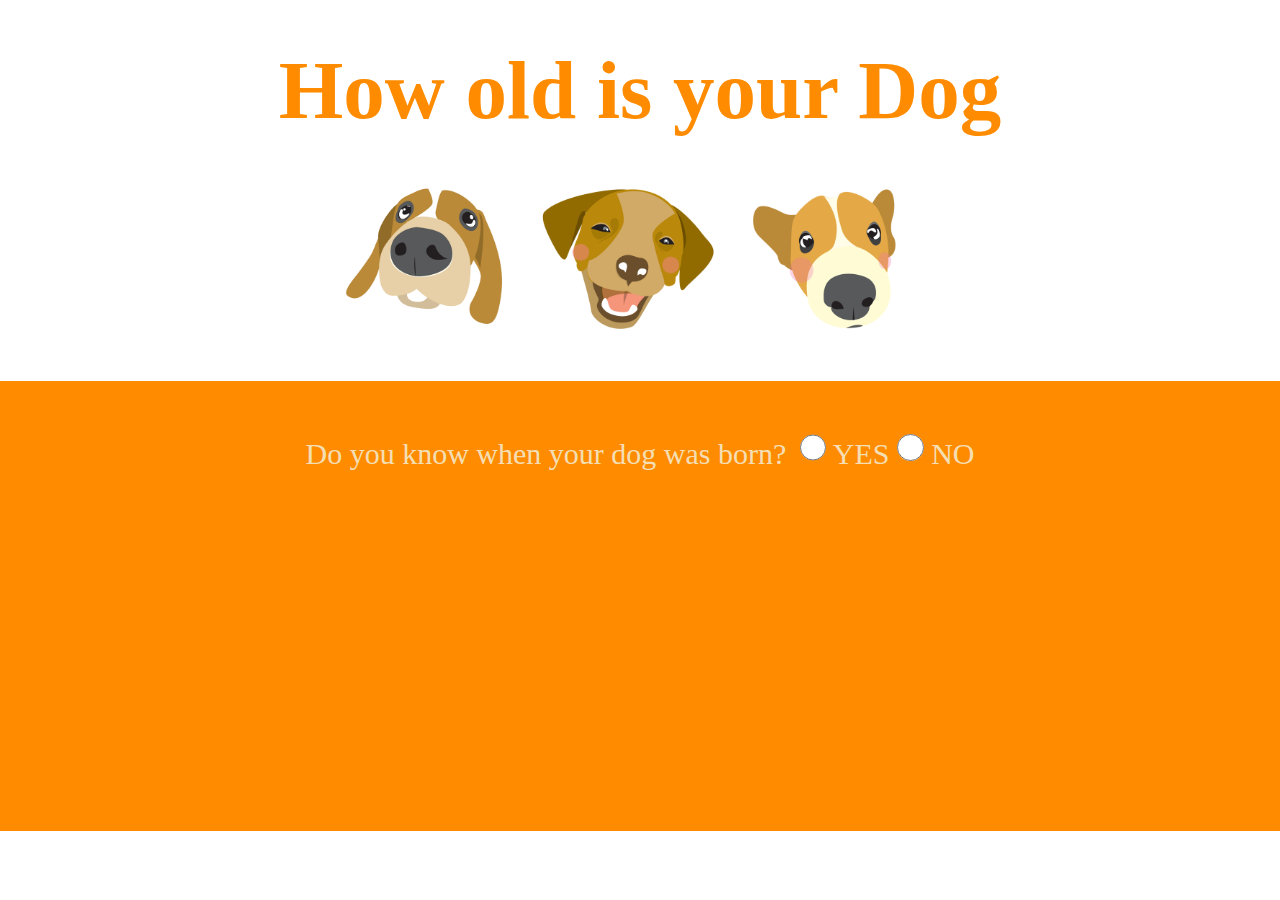
==== puppy.html @ 762f757a "uploaded items" ====
<!DOCTYPE html>
<html lang="en">
	<head>
	    <meta charset="UTF-8">
	    <title>Dog Age</title>
	    <link href="https://fonts.googleapis.com/css?family=Chewy|Sedgwick+Ave" rel="stylesheet">
	    <link rel="stylesheet" href="css/style.css">
	</head>
	<body>
		<div class="wrapper">
			
			<div class="container">
				<h1 class="title">How old is your Dog</h1>
				<div class="dog-imgs">
					<div class="dog-img1"><img src="imgs/dog-1.png" alt="First Doggy"></div>
					<div class="dog-img2"><img src="imgs/dog-2.png" alt="Second Doggy"></div>
					<div class="dog-img3"><img src="imgs/dog-3.png" alt="Third Doggy"></div>
				</div>
			</div>
			
			<div class="container-wide">
				<div class="container-small">
						<form id="ageQuestion">
							<p>
								<label>Do you know when your dog was born?</label>
								<input type="radio" name="answer" id="yes" value="yes"> YES
								<input type="radio" name="answer" id="no" value="no"> NO
							</p>
						</form>
					
					<form id="dogYearSection">
						<p>
							<label>Please Input Your Dog's Date Of Birth. <i>(Year Only)</i></label>
							<input type="number" name="dogYear" id="dogYear" max="2017" min="1897">
							<br>
<!-- 							<label>Select Dog Size</label> -->
<!--
							<select name="dogSize" id="dogSize">
							    <option value="small">20 Ibs. or Less</option>
							    <option value="medium">21 Ibs. to 51 Ibs.</option>
							    <option value="big">More than 50 Ibs.</option>
							</select>
-->
						</p>
						<button type="button" id="enterDogYear">Enter</button>
						<div id="ageDisplay"></div>
					</form>

					<form id="dogAgeSection">
						<p>
							<label>Please Input Dog's Age</label>
							<input type="number" name="dogAge" id="dogAge" max="16" min="1">
							<br>
<!-- 							<label>Select Dog Size</label> -->
<!--
							<select name="dogSize" id="dogSize">
							    <option value="small">20 Ibs. or Less</option>
							    <option value="medium">21 Ibs. to 51 Ibs.</option>
							    <option value="big">More than 50 Ibs.</option>
							</select>
-->
						</p>
						<button type="button" id="enterDogAge">Enter</button>
					</form>

				</div>
			</div> 
		</div>
		<script src="js/script.js"></script>
	</body>
</html>
---- css/style.css ----
/* =Prototype Style Sheet (empty commented stylesheet)
-----------------------------------------------------------------------------

version:   1.0
author:    Chuck Obaze
email:     obazechuck@gmail.com
website:   http://chuckobaze.com
-----------------------------------------------------------------------------*/
/* =Imports
-----------------------------------------------------------------------------*/
/* =Variables
-----------------------------------------------------------------------------*/
/* =Extensions and mixins
-----------------------------------------------------------------------------*/
/* line 23, /Users/chuckobazemac/Google Drive/chuck-pfive/puppy-calculator/sass/style.scss */
button#enterDogYear, #enterDogAge {
  font-family: 'Chewy', cursive;
  padding: 0.3em 1.2em 0.3em 1.2em;
  border-radius: 5px;
  background-color: red;
  border: none;
  color: white;
  font-size: 25px;
  margin: 0 auto;
  display: block;
}

/* line 35, /Users/chuckobazemac/Google Drive/chuck-pfive/puppy-calculator/sass/style.scss */
input[type=number], input[type=text], select#dogSize {
  border: solid 1px #f5deb3;
  box-shadow: inset 0.1em 0.1em 0.1em #f5deb3;
  -webkit-box-shadow: inset 0.1em 0.1em 0.1em #f5deb3;
  -moz-box-shadow: inset 0.1em 0.1em 0.1em #f5deb3;
  -ms-box-shadow: inset 0.1em 0.1em 0.1em #f5deb3;
}

/* line 43, /Users/chuckobazemac/Google Drive/chuck-pfive/puppy-calculator/sass/style.scss */
body {
  font-family: 'Chewy', cursive;
  font-size: 10px;
}

/* line 48, /Users/chuckobazemac/Google Drive/chuck-pfive/puppy-calculator/sass/style.scss */
* {
  margin: 0;
  padding: 0;
}

/* line 53, /Users/chuckobazemac/Google Drive/chuck-pfive/puppy-calculator/sass/style.scss */
p {
  font-size: 3em;
  text-align: center;
  color: #f5deb3;
}

/* line 59, /Users/chuckobazemac/Google Drive/chuck-pfive/puppy-calculator/sass/style.scss */
input[type=number], input[type=text] {
  font-size: 1em;
  text-align: center;
  font-family: 'Chewy', cursive;
  color: #FF8C00;
  border-radius: 0.25em;
}

@font-face {
  font-family: funhouse;
  src: url(fonts/funhouse-webfont.woff) format("woff");
  src: url(fonts/funhouse-webfont.woff2) format("woff2");
}

/* line 74, /Users/chuckobazemac/Google Drive/chuck-pfive/puppy-calculator/sass/style.scss */
div.wrapper {
  height: auto;
}

/* line 78, /Users/chuckobazemac/Google Drive/chuck-pfive/puppy-calculator/sass/style.scss */
div.container {
  width: 100em;
  margin: 0 auto;
}

/* line 83, /Users/chuckobazemac/Google Drive/chuck-pfive/puppy-calculator/sass/style.scss */
h1.title {
  font-family: funhouse, serif;
  font-size: 8.3em;
  color: #FF8C00;
  text-align: center;
  margin: 0.5em 0 0.5em 0;
}

/* line 91, /Users/chuckobazemac/Google Drive/chuck-pfive/puppy-calculator/sass/style.scss */
div.dog-imgs {
  margin: 0 auto;
  width: 61em;
  margin-bottom: 4em;
}

/* line 97, /Users/chuckobazemac/Google Drive/chuck-pfive/puppy-calculator/sass/style.scss */
div.dog-img1,
div.dog-img2,
div.dog-img3 {
  width: 20em;
  display: inline-block;
}

/* line 103, /Users/chuckobazemac/Google Drive/chuck-pfive/puppy-calculator/sass/style.scss */
div.dog-img1 img,
div.dog-img2 img,
div.dog-img3 img {
  width: 18em;
}

/* line 108, /Users/chuckobazemac/Google Drive/chuck-pfive/puppy-calculator/sass/style.scss */
div.container-wide {
  background-color: #FF8C00;
  height: 45em;
}

/* line 113, /Users/chuckobazemac/Google Drive/chuck-pfive/puppy-calculator/sass/style.scss */
div.container-small {
  width: 100em;
  margin: 0 auto;
  height: 45em;
}

/* line 120, /Users/chuckobazemac/Google Drive/chuck-pfive/puppy-calculator/sass/style.scss */
form#ageQuestion {
  padding-top: 5em;
  box-sizing: border-box;
}

/* line 127, /Users/chuckobazemac/Google Drive/chuck-pfive/puppy-calculator/sass/style.scss */
form#ageQuestion p label {
  margin-right: 0.2em;
}

/* line 133, /Users/chuckobazemac/Google Drive/chuck-pfive/puppy-calculator/sass/style.scss */
input#yes, input#no {
  height: 2.5em;
  width: 2em;
}

/* line 138, /Users/chuckobazemac/Google Drive/chuck-pfive/puppy-calculator/sass/style.scss */
#dogYearSection, form#dogAgeSection {
  display: none;
}

/* line 142, /Users/chuckobazemac/Google Drive/chuck-pfive/puppy-calculator/sass/style.scss */
#dogYearSection p, form#dogAgeSection p {
  margin-bottom: 1.5em;
}

/* line 145, /Users/chuckobazemac/Google Drive/chuck-pfive/puppy-calculator/sass/style.scss */
#dogYearSection p label, form#dogAgeSection p label {
  margin-right: 0.5em;
}

/* line 151, /Users/chuckobazemac/Google Drive/chuck-pfive/puppy-calculator/sass/style.scss */
select#dogSize {
  width: 7.5em;
  font-family: 'Chewy', cursive;
  font-size: 0.8em;
  color: #FF8C00;
  margin-top: 2em;
  border-radius: 0.25em;
}

/* line 161, /Users/chuckobazemac/Google Drive/chuck-pfive/puppy-calculator/sass/style.scss */
button#enterDogYear {
  margin-top: 1em;
  cursor: hand;
}

/* line 167, /Users/chuckobazemac/Google Drive/chuck-pfive/puppy-calculator/sass/style.scss */
input#dogYear {
  width: 6em;
  height: 2em;
  margin-top: 1em;
}

/* line 173, /Users/chuckobazemac/Google Drive/chuck-pfive/puppy-calculator/sass/style.scss */
div#ageDisplay {
  text-align: center;
  font-family: 'Chewy', cursive;
  font-size: 3em;
  margin: 1em 0 1em 0;
  color: #f5deb3;
}

/* line 181, /Users/chuckobazemac/Google Drive/chuck-pfive/puppy-calculator/sass/style.scss */
input#dogAge {
  width: 6em;
  height: 2em;
}

/* line 186, /Users/chuckobazemac/Google Drive/chuck-pfive/puppy-calculator/sass/style.scss */
#enterDogAge {
  cursor: hand;
}

/*# sourceMappingURL=../css/style.map */
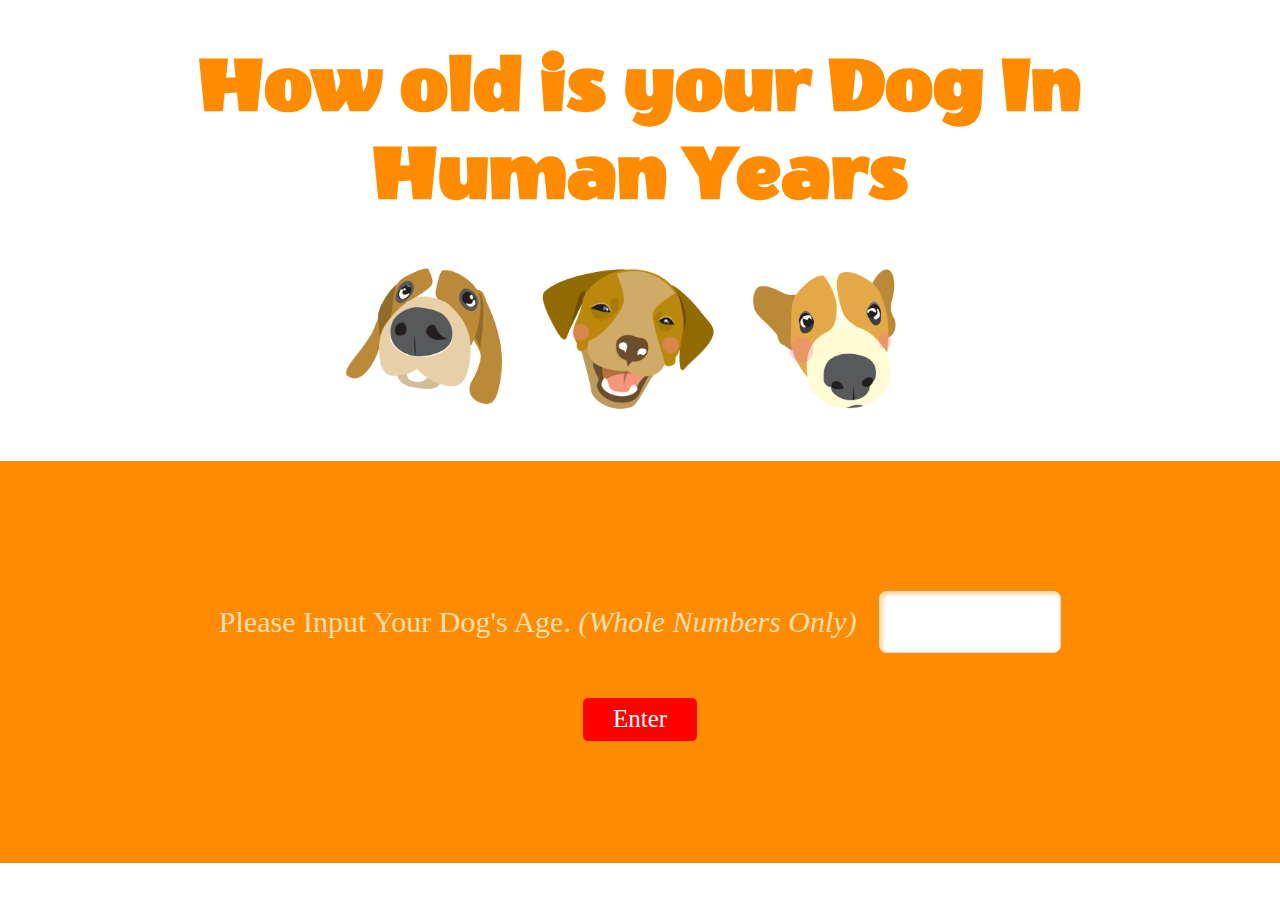
==== commit 17e4c748: "Final" ====
--- a/puppy.html
+++ b/puppy.html
@@ -4,13 +4,14 @@
 	    <meta charset="UTF-8">
 	    <title>Dog Age</title>
 	    <link href="https://fonts.googleapis.com/css?family=Chewy|Sedgwick+Ave" rel="stylesheet">
+	    <link href="https://fonts.googleapis.com/css?family=Wendy+One" rel="stylesheet">
 	    <link rel="stylesheet" href="css/style.css">
 	</head>
 	<body>
 		<div class="wrapper">
 			
 			<div class="container">
-				<h1 class="title">How old is your Dog</h1>
+				<h1 class="title">How old is your Dog In Human Years</h1>
 				<div class="dog-imgs">
 					<div class="dog-img1"><img src="imgs/dog-1.png" alt="First Doggy"></div>
 					<div class="dog-img2"><img src="imgs/dog-2.png" alt="Second Doggy"></div>
@@ -20,47 +21,14 @@
 			
 			<div class="container-wide">
 				<div class="container-small">
-						<form id="ageQuestion">
-							<p>
-								<label>Do you know when your dog was born?</label>
-								<input type="radio" name="answer" id="yes" value="yes"> YES
-								<input type="radio" name="answer" id="no" value="no"> NO
-							</p>
-						</form>
 					
 					<form id="dogYearSection">
 						<p>
-							<label>Please Input Your Dog's Date Of Birth. <i>(Year Only)</i></label>
-							<input type="number" name="dogYear" id="dogYear" max="2017" min="1897">
-							<br>
-<!-- 							<label>Select Dog Size</label> -->
-<!--
-							<select name="dogSize" id="dogSize">
-							    <option value="small">20 Ibs. or Less</option>
-							    <option value="medium">21 Ibs. to 51 Ibs.</option>
-							    <option value="big">More than 50 Ibs.</option>
-							</select>
--->
+							<label>Please Input Your Dog's Age. <i>(Whole Numbers Only)</i></label>
+							<input type="number" name="dogYear" id="dogYear" max="16" min="1">
 						</p>
 						<button type="button" id="enterDogYear">Enter</button>
 						<div id="ageDisplay"></div>
-					</form>
-
-					<form id="dogAgeSection">
-						<p>
-							<label>Please Input Dog's Age</label>
-							<input type="number" name="dogAge" id="dogAge" max="16" min="1">
-							<br>
-<!-- 							<label>Select Dog Size</label> -->
-<!--
-							<select name="dogSize" id="dogSize">
-							    <option value="small">20 Ibs. or Less</option>
-							    <option value="medium">21 Ibs. to 51 Ibs.</option>
-							    <option value="big">More than 50 Ibs.</option>
-							</select>
--->
-						</p>
-						<button type="button" id="enterDogAge">Enter</button>
 					</form>
 
 				</div>
--- a/css/style.css
+++ b/css/style.css
@@ -12,7 +12,7 @@
 -----------------------------------------------------------------------------*/
 /* =Extensions and mixins
 -----------------------------------------------------------------------------*/
-/* line 23, /Users/chuckobazemac/Google Drive/chuck-pfive/puppy-calculator/sass/style.scss */
+/* line 23, /Users/chuckobazemac/Documents/puppy-calculator/sass/style.scss */
 button#enterDogYear, #enterDogAge {
   font-family: 'Chewy', cursive;
   padding: 0.3em 1.2em 0.3em 1.2em;
@@ -25,7 +25,7 @@
   display: block;
 }
 
-/* line 35, /Users/chuckobazemac/Google Drive/chuck-pfive/puppy-calculator/sass/style.scss */
+/* line 35, /Users/chuckobazemac/Documents/puppy-calculator/sass/style.scss */
 input[type=number], input[type=text], select#dogSize {
   border: solid 1px #f5deb3;
   box-shadow: inset 0.1em 0.1em 0.1em #f5deb3;
@@ -34,26 +34,26 @@
   -ms-box-shadow: inset 0.1em 0.1em 0.1em #f5deb3;
 }
 
-/* line 43, /Users/chuckobazemac/Google Drive/chuck-pfive/puppy-calculator/sass/style.scss */
+/* line 43, /Users/chuckobazemac/Documents/puppy-calculator/sass/style.scss */
 body {
   font-family: 'Chewy', cursive;
   font-size: 10px;
 }
 
-/* line 48, /Users/chuckobazemac/Google Drive/chuck-pfive/puppy-calculator/sass/style.scss */
+/* line 48, /Users/chuckobazemac/Documents/puppy-calculator/sass/style.scss */
 * {
   margin: 0;
   padding: 0;
 }
 
-/* line 53, /Users/chuckobazemac/Google Drive/chuck-pfive/puppy-calculator/sass/style.scss */
+/* line 53, /Users/chuckobazemac/Documents/puppy-calculator/sass/style.scss */
 p {
   font-size: 3em;
   text-align: center;
   color: #f5deb3;
 }
 
-/* line 59, /Users/chuckobazemac/Google Drive/chuck-pfive/puppy-calculator/sass/style.scss */
+/* line 59, /Users/chuckobazemac/Documents/puppy-calculator/sass/style.scss */
 input[type=number], input[type=text] {
   font-size: 1em;
   text-align: center;
@@ -62,40 +62,34 @@
   border-radius: 0.25em;
 }
 
-@font-face {
-  font-family: funhouse;
-  src: url(fonts/funhouse-webfont.woff) format("woff");
-  src: url(fonts/funhouse-webfont.woff2) format("woff2");
-}
-
-/* line 74, /Users/chuckobazemac/Google Drive/chuck-pfive/puppy-calculator/sass/style.scss */
+/* line 68, /Users/chuckobazemac/Documents/puppy-calculator/sass/style.scss */
 div.wrapper {
   height: auto;
 }
 
-/* line 78, /Users/chuckobazemac/Google Drive/chuck-pfive/puppy-calculator/sass/style.scss */
+/* line 72, /Users/chuckobazemac/Documents/puppy-calculator/sass/style.scss */
 div.container {
   width: 100em;
   margin: 0 auto;
 }
 
-/* line 83, /Users/chuckobazemac/Google Drive/chuck-pfive/puppy-calculator/sass/style.scss */
+/* line 77, /Users/chuckobazemac/Documents/puppy-calculator/sass/style.scss */
 h1.title {
-  font-family: funhouse, serif;
+  font-family: 'Wendy One', sans-serif;
   font-size: 8.3em;
   color: #FF8C00;
   text-align: center;
   margin: 0.5em 0 0.5em 0;
 }
 
-/* line 91, /Users/chuckobazemac/Google Drive/chuck-pfive/puppy-calculator/sass/style.scss */
+/* line 85, /Users/chuckobazemac/Documents/puppy-calculator/sass/style.scss */
 div.dog-imgs {
   margin: 0 auto;
   width: 61em;
   margin-bottom: 4em;
 }
 
-/* line 97, /Users/chuckobazemac/Google Drive/chuck-pfive/puppy-calculator/sass/style.scss */
+/* line 91, /Users/chuckobazemac/Documents/puppy-calculator/sass/style.scss */
 div.dog-img1,
 div.dog-img2,
 div.dog-img3 {
@@ -103,59 +97,43 @@
   display: inline-block;
 }
 
-/* line 103, /Users/chuckobazemac/Google Drive/chuck-pfive/puppy-calculator/sass/style.scss */
+/* line 97, /Users/chuckobazemac/Documents/puppy-calculator/sass/style.scss */
 div.dog-img1 img,
 div.dog-img2 img,
 div.dog-img3 img {
   width: 18em;
 }
 
-/* line 108, /Users/chuckobazemac/Google Drive/chuck-pfive/puppy-calculator/sass/style.scss */
+/* line 102, /Users/chuckobazemac/Documents/puppy-calculator/sass/style.scss */
 div.container-wide {
   background-color: #FF8C00;
-  height: 45em;
+  height: 40.2em;
 }
 
-/* line 113, /Users/chuckobazemac/Google Drive/chuck-pfive/puppy-calculator/sass/style.scss */
+/* line 107, /Users/chuckobazemac/Documents/puppy-calculator/sass/style.scss */
 div.container-small {
   width: 100em;
   margin: 0 auto;
-  height: 45em;
+  height: 40.2em;
 }
 
-/* line 120, /Users/chuckobazemac/Google Drive/chuck-pfive/puppy-calculator/sass/style.scss */
-form#ageQuestion {
-  padding-top: 5em;
+/* line 114, /Users/chuckobazemac/Documents/puppy-calculator/sass/style.scss */
+form#dogYearSection {
+  padding-top: 10em;
   box-sizing: border-box;
 }
 
-/* line 127, /Users/chuckobazemac/Google Drive/chuck-pfive/puppy-calculator/sass/style.scss */
-form#ageQuestion p label {
-  margin-right: 0.2em;
-}
-
-/* line 133, /Users/chuckobazemac/Google Drive/chuck-pfive/puppy-calculator/sass/style.scss */
-input#yes, input#no {
-  height: 2.5em;
-  width: 2em;
-}
-
-/* line 138, /Users/chuckobazemac/Google Drive/chuck-pfive/puppy-calculator/sass/style.scss */
-#dogYearSection, form#dogAgeSection {
-  display: none;
-}
-
-/* line 142, /Users/chuckobazemac/Google Drive/chuck-pfive/puppy-calculator/sass/style.scss */
-#dogYearSection p, form#dogAgeSection p {
+/* line 119, /Users/chuckobazemac/Documents/puppy-calculator/sass/style.scss */
+form#dogYearSection p {
   margin-bottom: 1.5em;
 }
 
-/* line 145, /Users/chuckobazemac/Google Drive/chuck-pfive/puppy-calculator/sass/style.scss */
-#dogYearSection p label, form#dogAgeSection p label {
+/* line 122, /Users/chuckobazemac/Documents/puppy-calculator/sass/style.scss */
+form#dogYearSection p label {
   margin-right: 0.5em;
 }
 
-/* line 151, /Users/chuckobazemac/Google Drive/chuck-pfive/puppy-calculator/sass/style.scss */
+/* line 128, /Users/chuckobazemac/Documents/puppy-calculator/sass/style.scss */
 select#dogSize {
   width: 7.5em;
   font-family: 'Chewy', cursive;
@@ -165,20 +143,20 @@
   border-radius: 0.25em;
 }
 
-/* line 161, /Users/chuckobazemac/Google Drive/chuck-pfive/puppy-calculator/sass/style.scss */
+/* line 138, /Users/chuckobazemac/Documents/puppy-calculator/sass/style.scss */
 button#enterDogYear {
   margin-top: 1em;
   cursor: hand;
 }
 
-/* line 167, /Users/chuckobazemac/Google Drive/chuck-pfive/puppy-calculator/sass/style.scss */
+/* line 144, /Users/chuckobazemac/Documents/puppy-calculator/sass/style.scss */
 input#dogYear {
   width: 6em;
   height: 2em;
   margin-top: 1em;
 }
 
-/* line 173, /Users/chuckobazemac/Google Drive/chuck-pfive/puppy-calculator/sass/style.scss */
+/* line 150, /Users/chuckobazemac/Documents/puppy-calculator/sass/style.scss */
 div#ageDisplay {
   text-align: center;
   font-family: 'Chewy', cursive;
@@ -187,13 +165,13 @@
   color: #f5deb3;
 }
 
-/* line 181, /Users/chuckobazemac/Google Drive/chuck-pfive/puppy-calculator/sass/style.scss */
+/* line 158, /Users/chuckobazemac/Documents/puppy-calculator/sass/style.scss */
 input#dogAge {
   width: 6em;
   height: 2em;
 }
 
-/* line 186, /Users/chuckobazemac/Google Drive/chuck-pfive/puppy-calculator/sass/style.scss */
+/* line 163, /Users/chuckobazemac/Documents/puppy-calculator/sass/style.scss */
 #enterDogAge {
   cursor: hand;
 }
